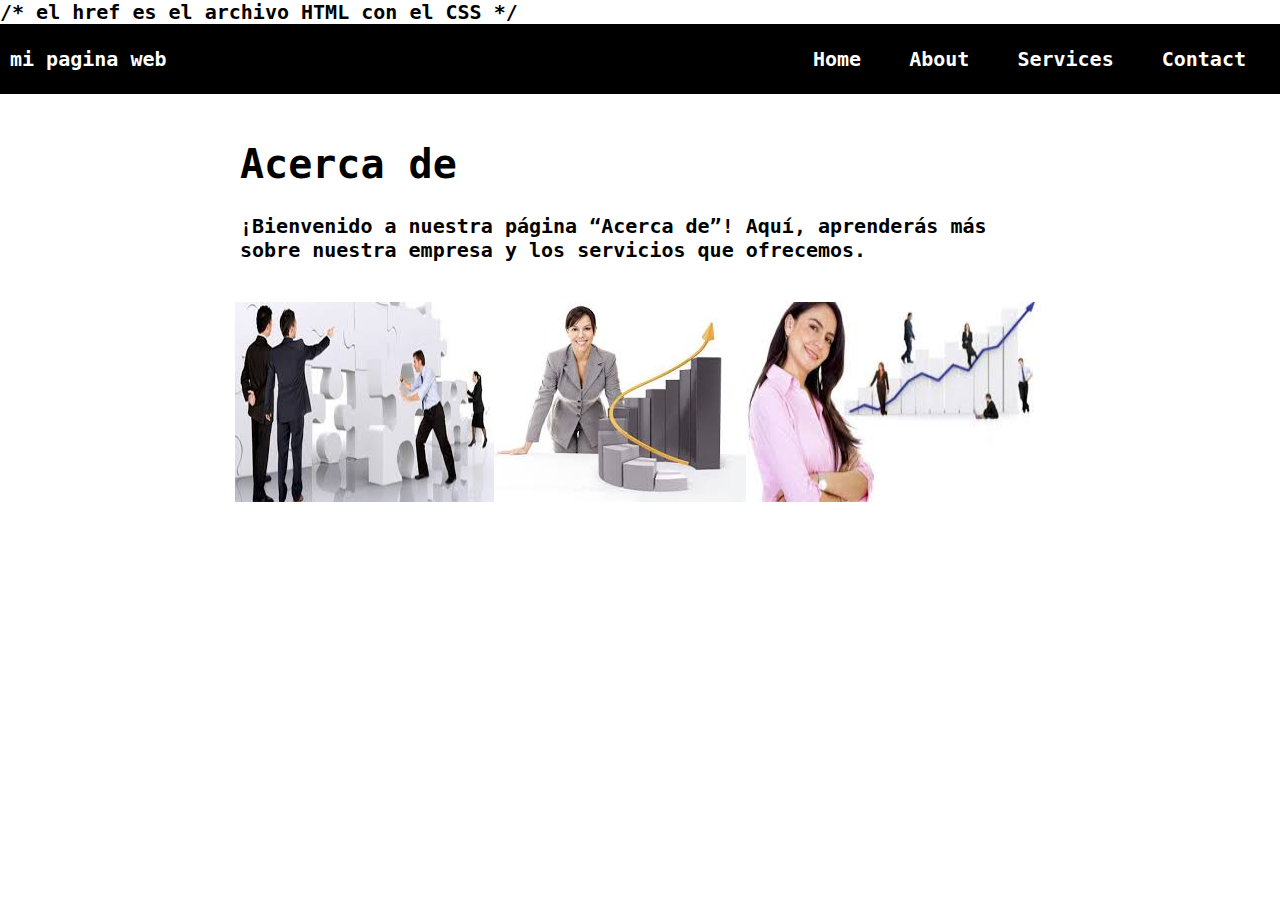
==== about.html @ e4c37329 "Initial commit" ====
<!DOCTYPE html>
<html lang="en">
<head>
    <meta charset="UTF-8">
    <meta http-equiv="X-UA-Compatible" content="IE=edge">
    <meta name="viewport" content="width=, initial-scale=1.0">
    <title>por favor</title>
    <link rel="stylesheet" href="style2.css"> /* el href es el archivo HTML con el CSS */
</head>

<body>
    <div class="container-nav">
        <nav class="navbar" role="navigation"> 
            <a href="index.html" class="brand">mi pagina web</a>
            <ul class="nav-links">
                <li><a href="index.html">Home</a></li>
                <li><a href="about.html">About</a></li>
                <li><a href="service.html">Services</a></li>
                <li><a href="contact.html">Contact</a></li>
            </ul>
        </nav>
        <button class="button-menu-toggle">Menu</button>
    </div>



    <div class="container">
        <h1>Acerca de</h1>
        <p>¡Bienvenido a nuestra página “Acerca de”! Aquí, aprenderás más 
        sobre nuestra empresa y los servicios que ofrecemos.</p>
          
    </div>
    
    <div class="imagenes">
        <img src="images1.jpg" alt="Descripción de la imagen 1" />
        <img src="images2.jpg" alt="Descripción de la imagen 2" />
        <img src="images3.jpg" alt="Descripción de la imagen 3" />
        </div>

      <script src="script2.js"></script>

</body>
</html>
---- style2.css ----
body, ul{
    margin: 0;
    font-family: monospace;
    font-weight: bold;
    font-size: 20px;
    padding: 0;
  }
  
  .container {
      max-width: 800px;
      margin: auto;
      padding: 20px;
    }
  
  
    .row {
      display: flex;
      flex-wrap: wrap;
      margin: 10px;
    }
    
    .column {
      flex: 1;
      padding: 10px;
    }
  
  
    .container-nav {
      display: flex;
      padding: 10px;
      height: 50px;
      background-color: black;
    }
    
    
    .navbar {
      display: flex;
      justify-content: space-between;
      width: 100%;
    }
    
    .brand {
      display: flex;
      align-items: center;
    }
  
   
  
    li>a {
      padding: 8px 24px;
    }
  
    a {
      color: white;
      text-decoration:none;
    }
  
  
    .nav-links {
      display: flex;
      align-items: center;
  
        }
  
        .button-menu-toggle {
          display: none;
        }
  
        .imagenes{
          display: flex;
          flex-wrap: wrap;
          justify-content: center;
        }
  

      .video-container{
        display: flex;
        flex-direction: column;
        align-items: center;
        gap: 50px;
        padding: 50px;

      }

      footer{
        display: flex;
        flex-direction: column;
        align-items: center;
        justify-content: center;
        background-color: aqua;
        min-height: 200px;
        text-align: center;
      }


     @media (max-width: 768px) {
         .column {
          flex: 100%;
          }
      
      
     .nav-links {
            display: none;
          }  
  
  
    .button-menu-toggle {
      display: block;
      background-color: white;
      border:none;
      border-radius: 50px;
      padding: 0 24px;
      font-family: monospace;
      font-weight: bold;
      font-size: 20px;
    }
  
    .nav-links.nav-links-responsive {
      position: absolute;
      display: flex;
      background-color: rgba(20,20,20,0.95);
      width: 100%;
      height: 100%;
      top: 70px;
      left: 0;
      flex-direction: column;
      padding-top: 200px;
      align-items: center;
      gap:70px;
      font-size: 40px;
  
  
    }

    .imagenes{
      flex-direction: column;
    }

    .video-container{
      padding: 10px;
      gap: 5px;
    }

    

    iframe, video {
      max-width: 90%;

    }


  }
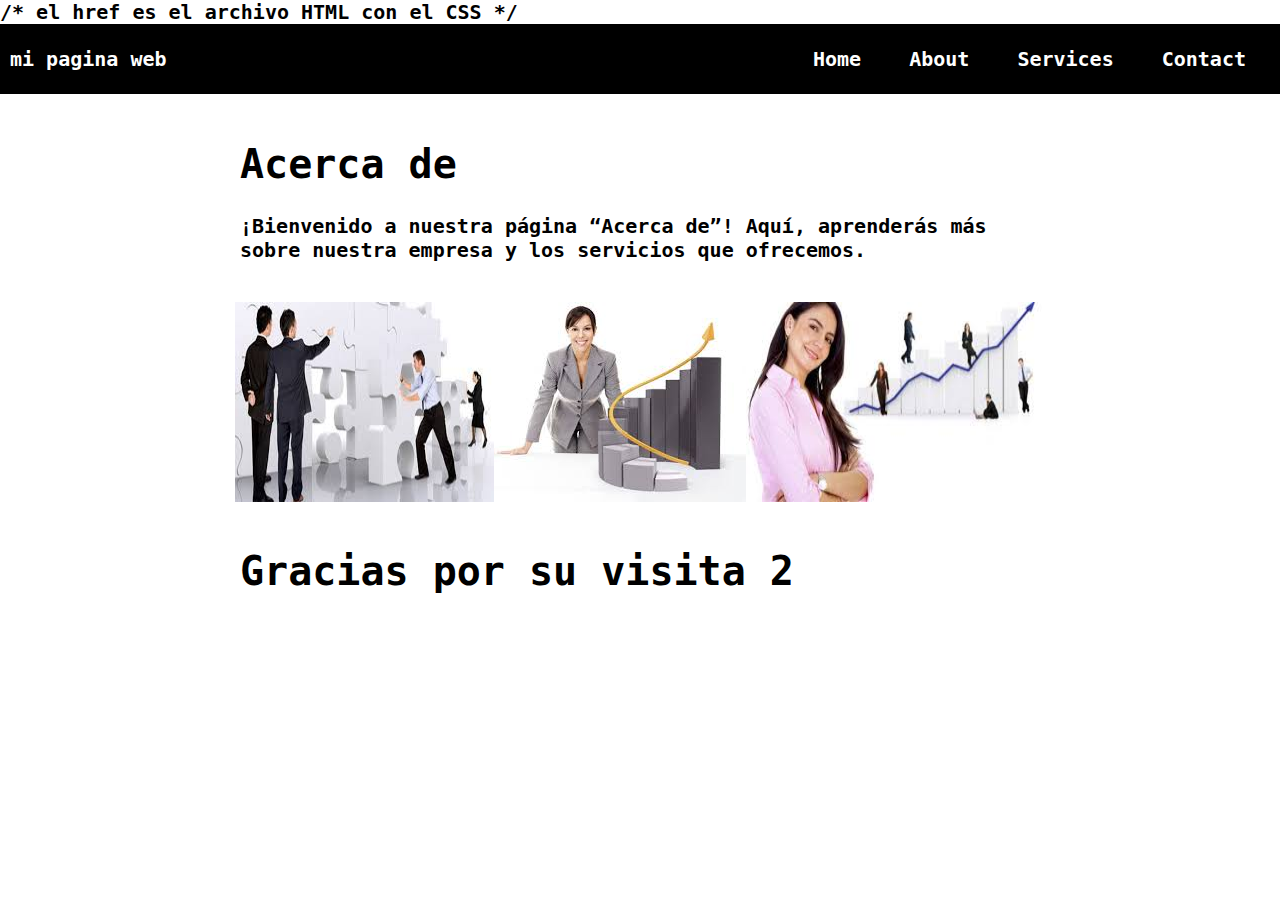
==== commit 8616201f: "actualizauno" ====
--- a/about.html
+++ b/about.html
@@ -37,6 +37,12 @@
         <img src="images3.jpg" alt="Descripción de la imagen 3" />
         </div>
 
+    <div class="container greeting">
+            <h1>Gracias por su visita 2</h1>
+                          
+    </div>
+
+
       <script src="script2.js"></script>
 
 </body>
--- a/style2.css
+++ b/style2.css
@@ -149,4 +149,13 @@
     }
 
 
+    .container greeting {
+      
+      text-align: center;
+
+    }
+
+
+
+
   }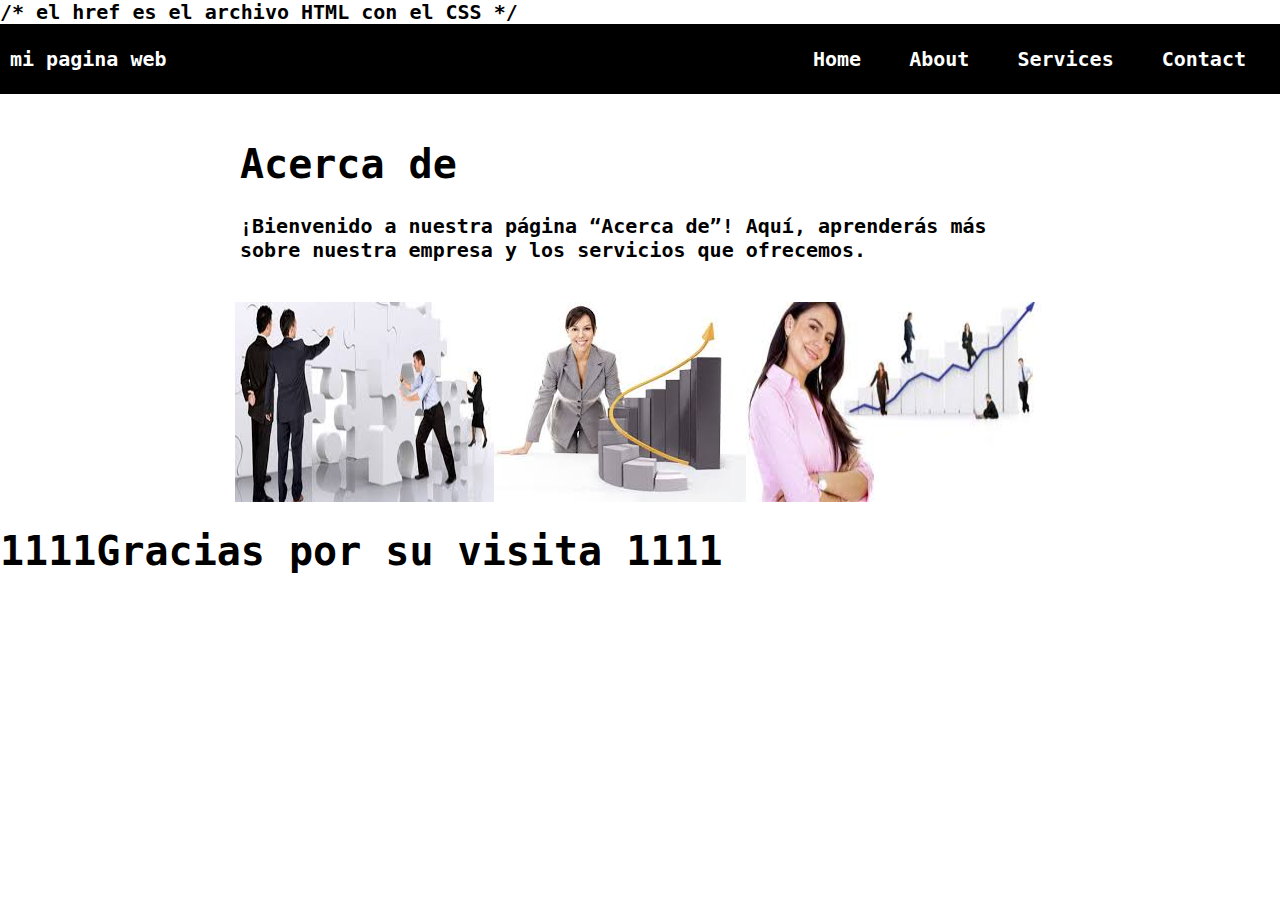
==== commit a1c02b8a: "modificaciondos" ====
--- a/about.html
+++ b/about.html
@@ -37,8 +37,8 @@
         <img src="images3.jpg" alt="Descripción de la imagen 3" />
         </div>
 
-    <div class="container greeting">
-            <h1>Gracias por su visita 2</h1>
+    <div class="greeting">
+            <h1>1111Gracias por su visita 1111</h1>
                           
     </div>
 
--- a/style2.css
+++ b/style2.css
@@ -149,8 +149,8 @@
     }
 
 
-    .container greeting {
-      
+    .greeting {
+
       text-align: center;
 
     }
